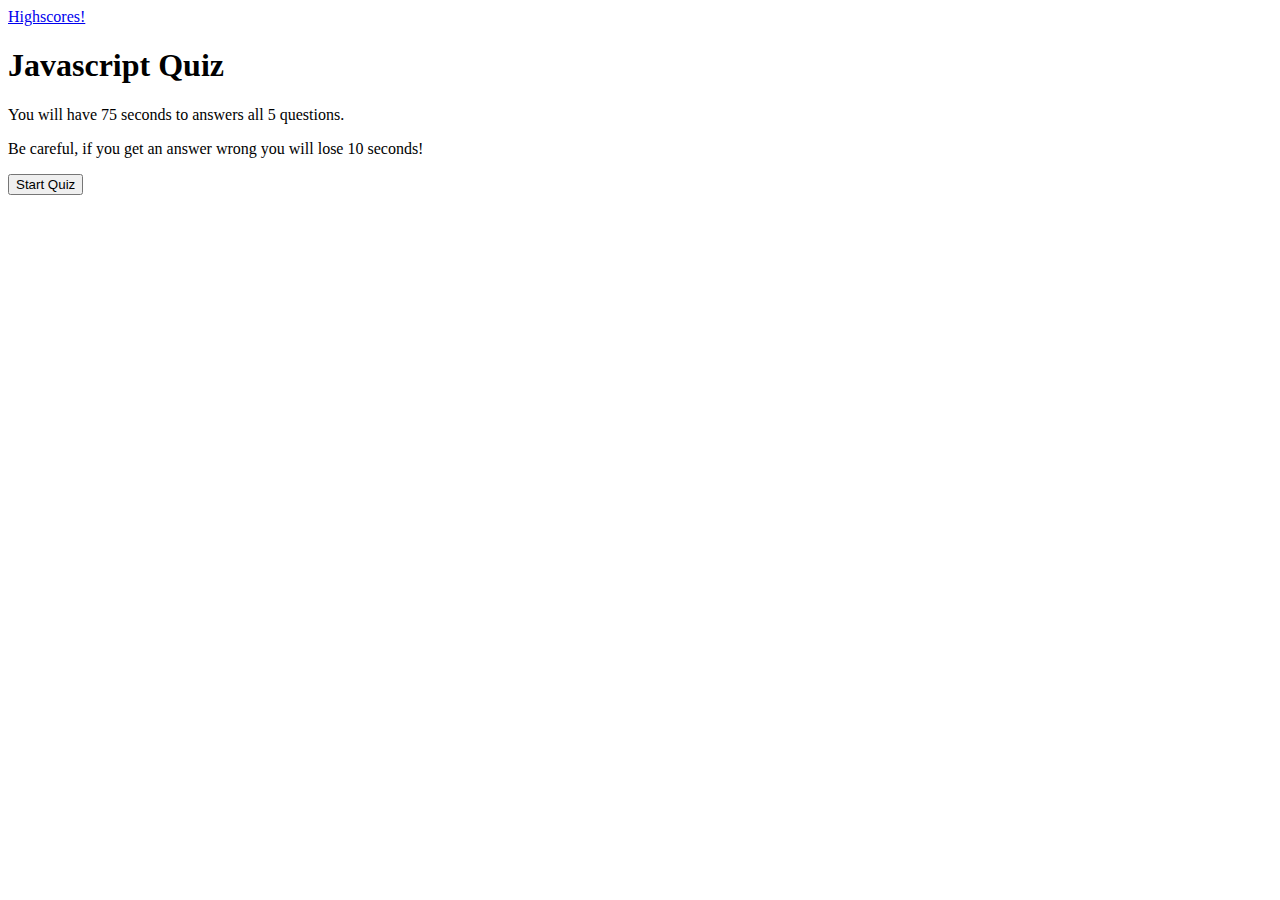
==== index.html @ 1cec5b4a "index framework complted- ready for javascript" ====
<!DOCTYPE html>
<html lang="en">

    <head>
        <meta charset="UTF-8">
        <meta name="viewport" content="width=device-width, initial-scale=1.0">
        <meta http-equiv="X-UA-Compatible" content="ie=edge">
        <title>Javascript Quiz</title>
        <link rel="stylesheet" href="./assets/style.css">
      </head>

    <body>
        <!-- Link to see all highscores saved to local storage -->
        <aside class="highScore">
            <a href="highScore.html">Highscores!</a>
        </aside>

        <!-- Main text box that will change based off the JS -->
        <div class="main-text">
            <div id="timer"></div>
            <div id="questions-text">
                <h1>Javascript Quiz</h1>
                    <p>You will have 75 seconds to answers all 5 questions.</p>
                    <p>Be careful, if you get an answer wrong you will lose 10 seconds!</p>
                <ul id="choices"></ul>
                <button id="startTimer">Start Quiz</button>
            </div>
        </div>

        <script src="./assets/js/script.js"></script>

    </body>
</html>
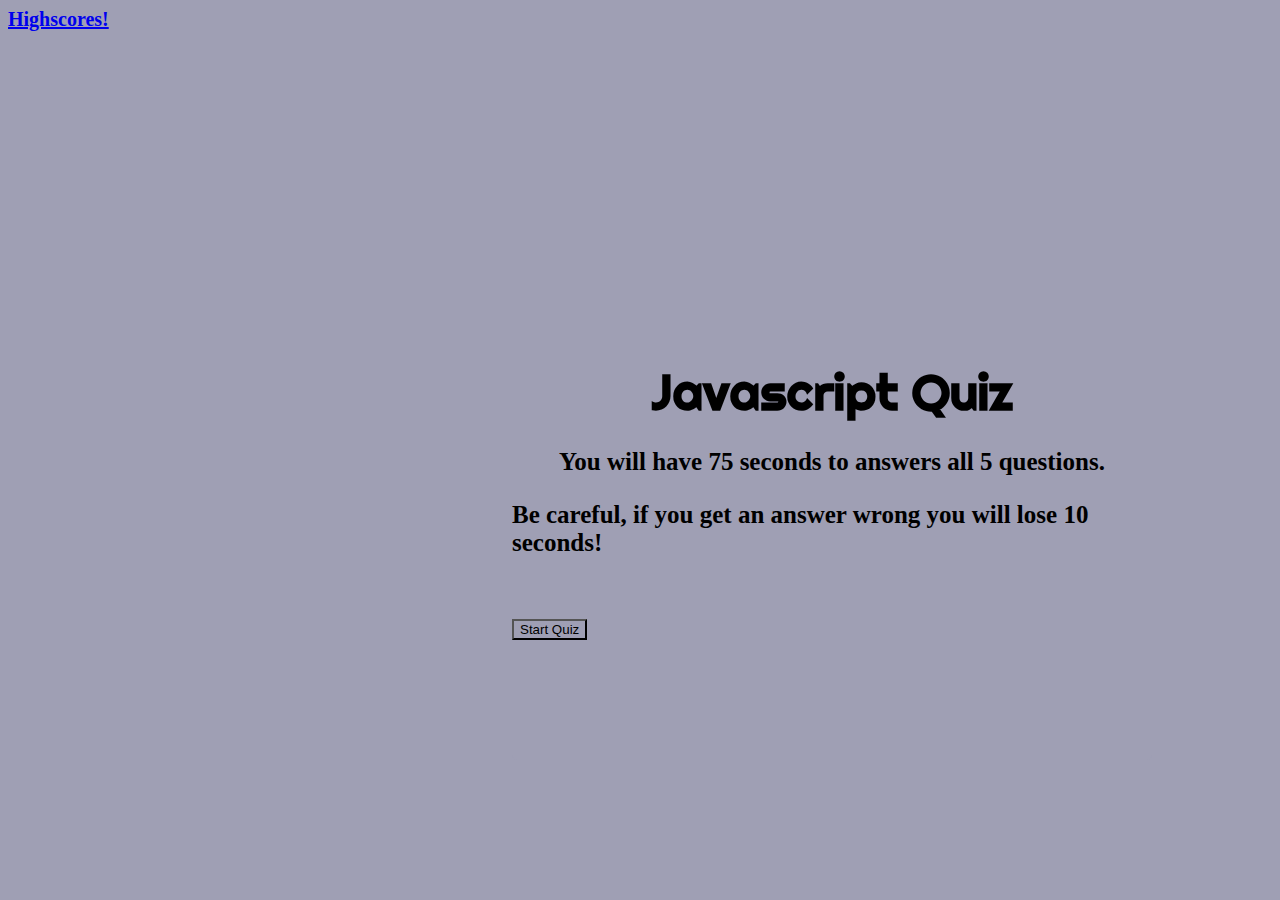
==== commit 48431167: "bare min styling added- go back and refine details in future" ====
--- a/index.html
+++ b/index.html
@@ -5,6 +5,12 @@
         <meta charset="UTF-8">
         <meta name="viewport" content="width=device-width, initial-scale=1.0">
         <meta http-equiv="X-UA-Compatible" content="ie=edge">
+        <!-- Scripts for Google Font -->
+        <link rel="preconnect" href="https://fonts.googleapis.com">
+        <link rel="preconnect" href="https://fonts.gstatic.com" crossorigin>
+        <link href="https://fonts.googleapis.com/css2?family=Righteous&display=swap" rel="stylesheet">
+
+        <!-- Title of the Quiz -->
         <title>Javascript Quiz</title>
         <link rel="stylesheet" href="./assets/style.css">
       </head>
@@ -16,9 +22,9 @@
         </aside>
 
         <!-- Main text box that will change based off the JS -->
-        <div class="main-text">
+        <div id="mainText">
             <div id="timer"></div>
-            <div id="questions-text">
+            <div id="questionsText">
                 <h1>Javascript Quiz</h1>
                     <p>You will have 75 seconds to answers all 5 questions.</p>
                     <p>Be careful, if you get an answer wrong you will lose 10 seconds!</p>
--- a/assets/style.css
+++ b/assets/style.css
@@ -0,0 +1,59 @@
+* {
+    background: rgb(159, 159, 180);
+}
+
+#mainText {
+    position: absolute;
+    top: 40%;
+    left: 40%;
+    height: 25rem;
+    width: 40rem;
+    border-radius: 5px;
+}
+
+
+
+#questionsText h1 {
+    font-family: 'Righteous', cursive;
+    padding: 0; 
+    display: flex;
+    justify-content: center;
+    font-size: 50px;
+    margin: 0;
+}
+
+#questionsText p{
+    display: flex;
+    justify-content: center;
+    font-size: 25px;
+}
+
+#questionsText ul{
+    display: flex;
+    flex-direction: column;
+    justify-content: space-around;
+    font-size: 25px; 
+    list-style: circle;
+}
+
+#questionsText li {
+    padding: 10px;
+    cursor: pointer;
+}
+
+#questionsText {
+    font-size: 30px;
+    font-weight: bolder;
+}
+
+#timer {
+    font-size: 20px;
+    font-weight: bold;
+}
+
+.highScore {
+    font-size: 20px;
+    font-weight: bold;
+    cursor: pointer;
+    text-decoration: none;
+}